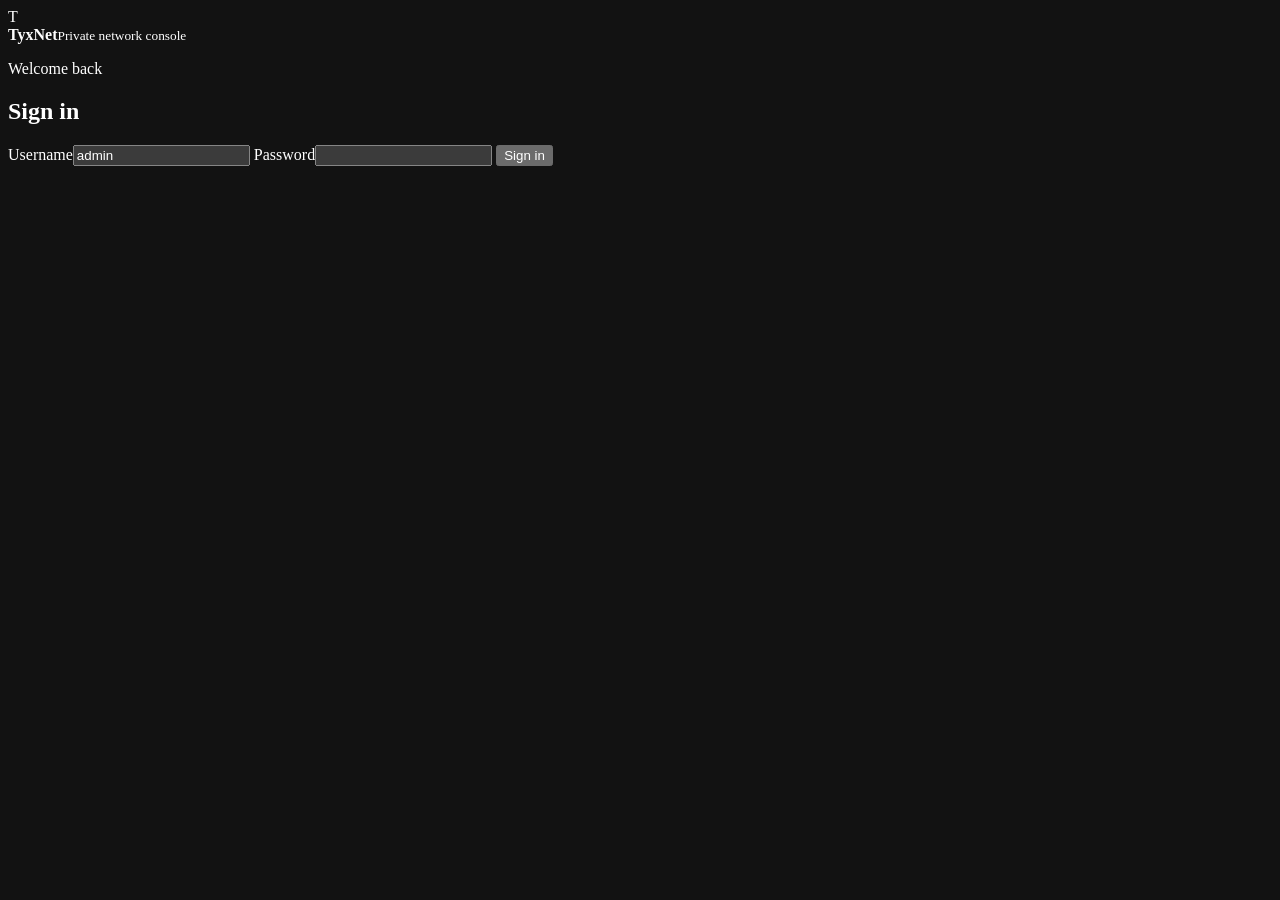
==== internal/control/web/index.html @ 64535af2 "Add cross-platform network management" ====
<!doctype html>
<html lang="en">
<head>
  <meta charset="utf-8">
  <meta name="viewport" content="width=device-width,initial-scale=1">
  <meta name="color-scheme" content="dark">
  <title>TyxNet Console</title>
  <link rel="stylesheet" href="/ui/app.css">
  <link rel="stylesheet" href="/ui/startup.css">
</head>
<body>
  <main id="auth" class="auth-shell">
    <section class="auth-card">
      <div class="brand"><span class="brand-mark">T</span><div><strong>TyxNet</strong><small>Private network console</small></div></div>
      <div id="setup-view" hidden>
        <p class="eyebrow">First-time setup</p>
        <h1>Create the administrator</h1>
        <p class="muted">This setup is available only through the local server address.</p>
        <form id="setup-form">
          <label>Username<input name="username" value="admin" autocomplete="username" required maxlength="64"></label>
          <label>Password<input name="password" type="password" autocomplete="new-password" required minlength="12"></label>
          <label>Confirm password<input name="confirm" type="password" autocomplete="new-password" required minlength="12"></label>
          <button class="primary" type="submit">Create administrator</button>
        </form>
      </div>
      <div id="setup-disabled" hidden>
        <p class="eyebrow">Setup required</p><h1>Local setup only</h1>
        <p class="muted">Start the server on <code>127.0.0.1</code> and open this page locally, or create the first administrator with the CLI.</p>
      </div>
      <div id="login-view">
        <p class="eyebrow">Welcome back</p><h1>Sign in</h1>
        <form id="login-form">
          <label>Username<input name="username" value="admin" autocomplete="username" required></label>
          <label>Password<input name="password" type="password" autocomplete="current-password" required></label>
          <button class="primary" type="submit">Sign in</button>
        </form>
      </div>
      <p id="auth-error" class="error" role="alert"></p>
    </section>
  </main>

  <div id="console" class="console" hidden>
    <aside>
      <div class="brand"><span class="brand-mark">T</span><div><strong>TyxNet</strong><small>Management console</small></div></div>
      <nav id="nav">
        <button data-page="dashboard" class="active">Overview</button>
        <button data-page="devices">Devices</button>
        <button data-page="users">Users</button>
        <button data-page="tokens">Enrollment tokens</button>
        <button data-page="commands">Commands</button>
        <button data-page="audit">Audit log</button>
      </nav>
      <div class="account"><span id="account-name"></span><small id="account-role"></small><button id="logout" class="ghost">Sign out</button></div>
    </aside>

    <main class="content">
      <header><div><p class="eyebrow">TyxNet Server</p><h1 id="page-title">Overview</h1></div><button id="refresh" class="secondary">Refresh</button></header>

      <section id="page-dashboard" class="page">
        <div id="stats" class="stats"></div>
        <article class="panel"><div class="panel-head"><div><h2>Server status</h2><p>Current control-plane health</p></div><span class="badge success">Running</span></div><dl class="details"><div><dt>Topology</dt><dd>Central star</dd></div><div><dt>Network mode</dt><dd>Split tunnel</dd></div><div><dt>Data plane</dt><dd>Experimental</dd></div><div><dt>Management API</dt><dd>v1</dd></div></dl></article>
        <article id="ping-settings" class="panel form-panel" hidden><div><h2>Device ping interval</h2><p>How often connected clients report that they are online.</p></div><form id="ping-form" class="inline-form"><label>Seconds<input name="ping_interval_seconds" type="number" min="5" max="3600" required></label><button class="primary">Save interval</button></form></article>
        <article id="startup-settings" class="panel form-panel" hidden><div><h2>Background startup</h2><p>Start the server and desktop companion automatically without an elevation prompt at sign-in.</p></div><label class="startup-toggle"><input id="startup-enabled" type="checkbox"> Run at startup</label></article>
      </section>

      <section id="page-devices" class="page" hidden><article class="panel"><div class="panel-head"><div><h2>Devices</h2><p>Assign persistent virtual IP addresses and manage enrolled members.</p></div></div><div class="table-wrap"><table><thead><tr><th>Name</th><th>Virtual IP</th><th>Platform</th><th>Status</th><th>Last seen</th><th>Actions</th></tr></thead><tbody id="devices-body"></tbody></table></div></article></section>

      <section id="page-users" class="page" hidden>
        <article class="panel form-panel"><div><h2>Add user</h2><p>Create a console identity and assign a role.</p></div><form id="user-form" class="inline-form"><input name="username" placeholder="Username" required maxlength="64"><input name="password" type="password" placeholder="Password (12+ characters)" required minlength="12"><select name="role"><option>member</option><option>viewer</option><option>operator</option><option>admin</option></select><button class="primary">Add user</button></form></article>
        <article class="panel"><div class="table-wrap"><table><thead><tr><th>User</th><th>Role</th><th>State</th><th>Created</th><th>Actions</th></tr></thead><tbody id="users-body"></tbody></table></div></article>
      </section>

      <section id="page-tokens" class="page" hidden>
        <article class="panel form-panel"><div><h2>Create enrollment token</h2><p>The secret is displayed only once.</p></div><form id="token-form" class="inline-form"><select name="user_id" id="token-user" required></select><input name="expires" value="24h" placeholder="Expires (24h)" required><input name="max_uses" type="number" value="1" min="1" max="100" required><button class="primary">Create token</button></form></article>
        <article class="panel"><div class="table-wrap"><table><thead><tr><th>ID</th><th>User</th><th>Expires</th><th>Usage</th><th>State</th><th>Actions</th></tr></thead><tbody id="tokens-body"></tbody></table></div></article>
      </section>

      <section id="page-commands" class="page" hidden><article class="panel"><div class="panel-head"><div><h2>Command queue</h2><p>Only predefined types are accepted. Delivery and result reporting remain Experimental.</p></div></div><div class="table-wrap"><table><thead><tr><th>Command</th><th>Device</th><th>Type</th><th>Status</th><th>Created</th><th>Expires</th></tr></thead><tbody id="commands-body"></tbody></table></div></article></section>
      <section id="page-audit" class="page" hidden><article class="panel"><div class="panel-head"><div><h2>Audit log</h2><p>Security and management events</p></div></div><div class="table-wrap"><table><thead><tr><th>Time</th><th>Action</th><th>Actor</th><th>Target</th><th>Remote address</th></tr></thead><tbody id="audit-body"></tbody></table></div></article></section>
    </main>
  </div>

  <dialog id="secret-dialog"><form method="dialog"><p class="eyebrow">Enrollment token</p><h2>Copy this token now</h2><p class="muted">It cannot be retrieved again after this dialog closes.</p><pre id="secret-value"></pre><div class="dialog-actions"><button type="button" id="copy-secret" class="secondary">Copy</button><button class="primary">Done</button></div></form></dialog>
  <div id="toast" class="toast" role="status"></div>
  <script src="/ui/app.js" defer></script>
</body>
</html>
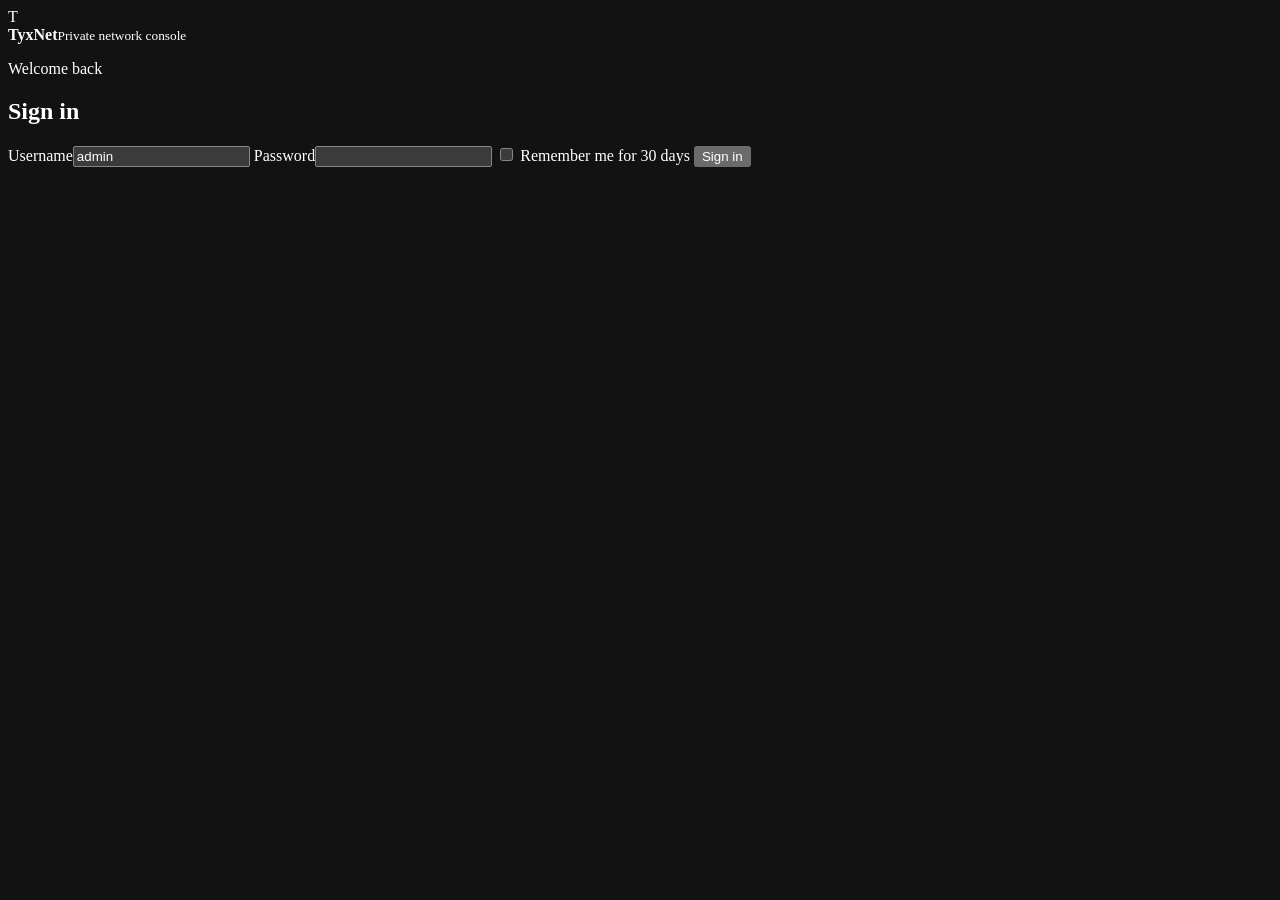
==== commit 83dc16d9: "Add encrypted data plane and HTTPS deployment" ====
--- a/internal/control/web/index.html
+++ b/internal/control/web/index.html
@@ -32,6 +32,7 @@
         <form id="login-form">
           <label>Username<input name="username" value="admin" autocomplete="username" required></label>
           <label>Password<input name="password" type="password" autocomplete="current-password" required></label>
+          <label><input name="remember" type="checkbox"> Remember me for 30 days</label>
           <button class="primary" type="submit">Sign in</button>
         </form>
       </div>
@@ -45,6 +46,7 @@
       <nav id="nav">
         <button data-page="dashboard" class="active">Overview</button>
         <button data-page="devices">Devices</button>
+        <button data-page="flows">Network flows</button>
         <button data-page="users">Users</button>
         <button data-page="tokens">Enrollment tokens</button>
         <button data-page="commands">Commands</button>
@@ -65,6 +67,16 @@
 
       <section id="page-devices" class="page" hidden><article class="panel"><div class="panel-head"><div><h2>Devices</h2><p>Assign persistent virtual IP addresses and manage enrolled members.</p></div></div><div class="table-wrap"><table><thead><tr><th>Name</th><th>Virtual IP</th><th>Platform</th><th>Status</th><th>Last seen</th><th>Actions</th></tr></thead><tbody id="devices-body"></tbody></table></div></article></section>
 
+      <section id="page-flows" class="page" hidden>
+        <div id="flow-stats" class="stats flow-stats"></div>
+        <article class="panel flow-state"><div><p class="eyebrow">Live telemetry</p><h2>Network map</h2><p id="flow-message">Loading routed packet telemetry…</p></div><span id="flow-state-badge" class="badge">Checking</span></article>
+        <div class="flow-grid">
+          <article class="panel"><div class="panel-head"><div><h2>Traffic topology</h2><p>Direction and current throughput between virtual IPs.</p></div></div><div id="flow-map" class="flow-map" role="img" aria-label="TyxNet traffic topology"></div></article>
+          <article class="panel"><div class="panel-head"><div><h2>Throughput</h2><p>Aggregate Mbps over the last 60 seconds.</p></div></div><div id="flow-chart" class="flow-chart" role="img" aria-label="TyxNet throughput chart"></div></article>
+        </div>
+        <article class="panel"><div class="panel-head"><div><h2>Active flows</h2><p>Only source, destination, packet count and byte totals are retained in memory.</p></div><small id="flow-updated" class="muted"></small></div><div class="table-wrap"><table><thead><tr><th>Source</th><th>Destination</th><th>Current rate</th><th>60s transfer</th><th>Packets</th></tr></thead><tbody id="flows-body"></tbody></table></div></article>
+      </section>
+
       <section id="page-users" class="page" hidden>
         <article class="panel form-panel"><div><h2>Add user</h2><p>Create a console identity and assign a role.</p></div><form id="user-form" class="inline-form"><input name="username" placeholder="Username" required maxlength="64"><input name="password" type="password" placeholder="Password (12+ characters)" required minlength="12"><select name="role"><option>member</option><option>viewer</option><option>operator</option><option>admin</option></select><button class="primary">Add user</button></form></article>
         <article class="panel"><div class="table-wrap"><table><thead><tr><th>User</th><th>Role</th><th>State</th><th>Created</th><th>Actions</th></tr></thead><tbody id="users-body"></tbody></table></div></article>
@@ -75,7 +87,7 @@
         <article class="panel"><div class="table-wrap"><table><thead><tr><th>ID</th><th>User</th><th>Expires</th><th>Usage</th><th>State</th><th>Actions</th></tr></thead><tbody id="tokens-body"></tbody></table></div></article>
       </section>
 
-      <section id="page-commands" class="page" hidden><article class="panel"><div class="panel-head"><div><h2>Command queue</h2><p>Only predefined types are accepted. Delivery and result reporting remain Experimental.</p></div></div><div class="table-wrap"><table><thead><tr><th>Command</th><th>Device</th><th>Type</th><th>Status</th><th>Created</th><th>Expires</th></tr></thead><tbody id="commands-body"></tbody></table></div></article></section>
+      <section id="page-commands" class="page" hidden><article class="panel"><div class="panel-head"><div><h2>Command delivery</h2><p>Allowlisted commands are authenticated, delivered to the target client, and tracked through completion.</p></div></div><div class="table-wrap"><table><thead><tr><th>Command</th><th>Device</th><th>Type</th><th>Status</th><th>Result</th><th>Created</th><th>Expires</th></tr></thead><tbody id="commands-body"></tbody></table></div></article></section>
       <section id="page-audit" class="page" hidden><article class="panel"><div class="panel-head"><div><h2>Audit log</h2><p>Security and management events</p></div></div><div class="table-wrap"><table><thead><tr><th>Time</th><th>Action</th><th>Actor</th><th>Target</th><th>Remote address</th></tr></thead><tbody id="audit-body"></tbody></table></div></article></section>
     </main>
   </div>
